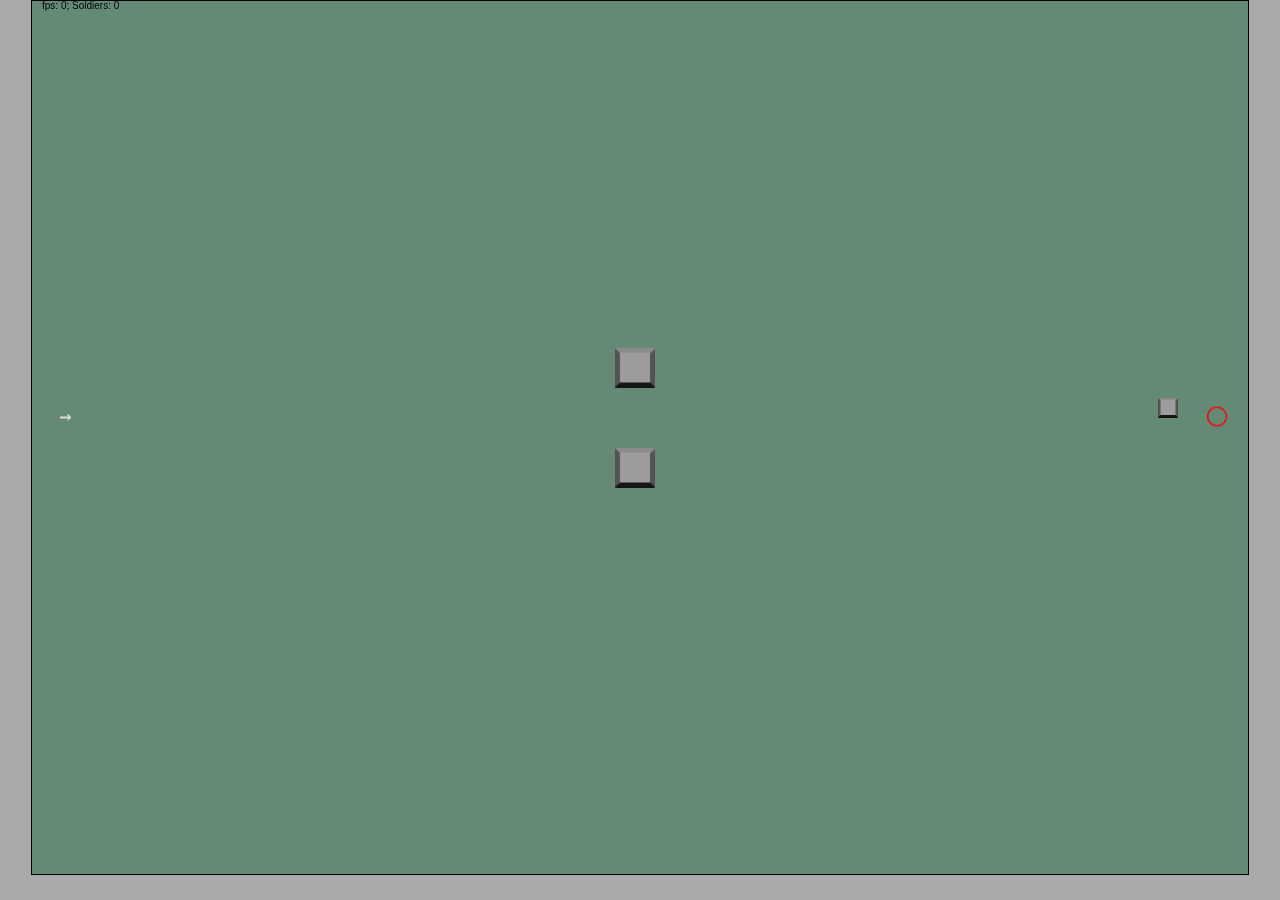
==== index.html @ c0c1b81b "init" ====
﻿<!DOCTYPE html PUBLIC "-//W3C//DTD XHTML 1.0 Transitional//EN" "http://www.w3.org/TR/xhtml1/DTD/xhtml1-transitional.dtd">

<html xmlns="http://www.w3.org/1999/xhtml">
<head runat="server">
    <title>It's my war</title>
    <link href="css/style.css" rel="stylesheet" type="text/css" />
    <script src="js/thirdparty/jquery-1.8.2.min.js" type="text/javascript"></script>
	<script src="js/thirdparty/graph.js" type="text/javascript"></script>
	<script src="js/thirdparty/astar.js" type="text/javascript"></script>
	<script src="js/thirdparty/classCreator.js" type="text/javascript"></script>
	<script src="js/thirdparty/pixi.dev.js" type="text/javascript"></script>
	<script src="js/helpers/debug.js" type="text/javascript"></script>
    <script src="js/itsmywar.js" type="text/javascript"></script>
	<script src="js/helpers/loader.js" type="text/javascript"></script>
</head>
<body>
    <form id="form1" runat="server">
        <canvas class="canvasHolder1"></canvas>
    </form>
</body>
</html>
---- css/style.css ----
﻿html {
	width: 100%;
	height: 100%;
}

body 
{
	background-color: #aaa;
	margin: 0;
	padding: 0;
	width: 100%;
	height: 100%;
}

canvas, .canvasHolder1, .canvasHolder2
{
	border: 1px solid black;
	margin: 0 auto;
	background-color: white;
	display: block;
}

.debug
{
	background: black;
	color: yellow;
	position: absolute;
	bottom: 0;
	left: 0;
	width: 100%;
	font-size: 10px;
}

.debug-queue
{
	position: absolute;
	top: 0;
	right: 0;
}

.debug-item
{
	float: left;
	margin: 5px;
	padding: 5px;
}
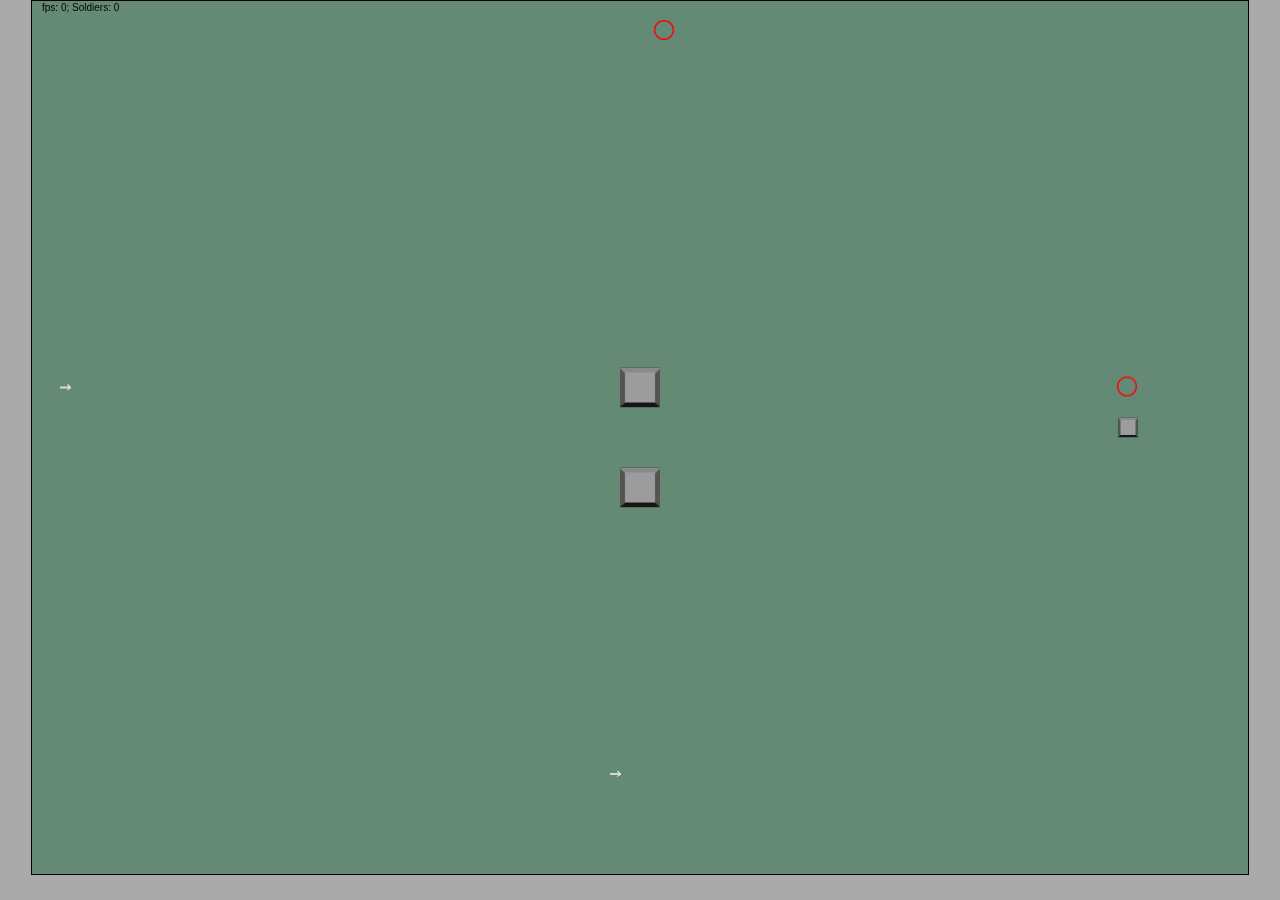
==== commit 3efd6d9b: "new pixi v3, debug info" ====
--- a/index.html
+++ b/index.html
@@ -8,7 +8,7 @@
 	<script src="js/thirdparty/graph.js" type="text/javascript"></script>
 	<script src="js/thirdparty/astar.js" type="text/javascript"></script>
 	<script src="js/thirdparty/classCreator.js" type="text/javascript"></script>
-	<script src="js/thirdparty/pixi.dev.js" type="text/javascript"></script>
+	<script src="js/thirdparty/pixi.v3.js" type="text/javascript"></script>
 	<script src="js/helpers/debug.js" type="text/javascript"></script>
     <script src="js/itsmywar.js" type="text/javascript"></script>
 	<script src="js/helpers/loader.js" type="text/javascript"></script>
--- a/css/style.css
+++ b/css/style.css
@@ -22,7 +22,6 @@
 
 .debug
 {
-	background: black;
 	color: yellow;
 	position: absolute;
 	bottom: 0;
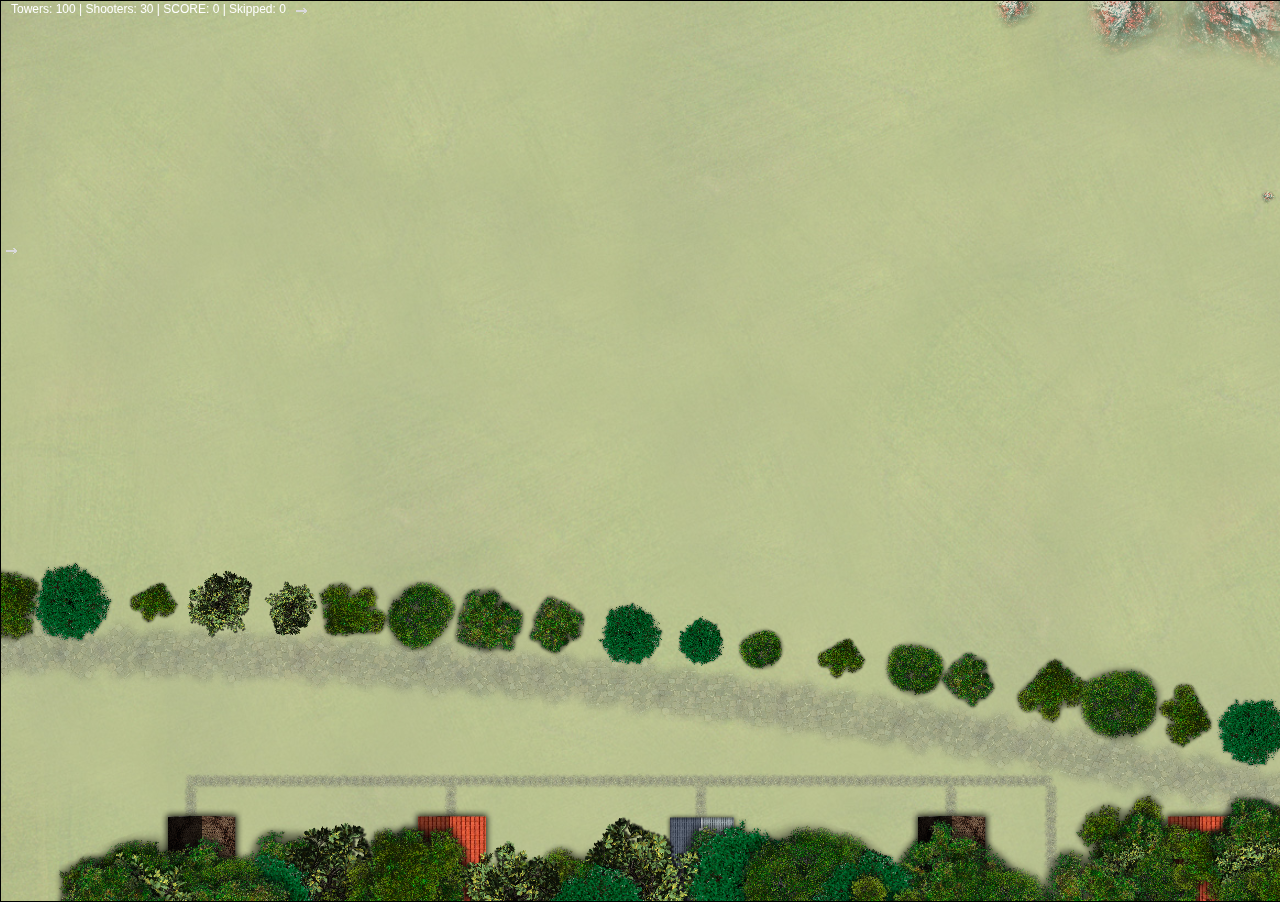
==== commit 5ddec213: "GA" ====
--- a/index.html
+++ b/index.html
@@ -12,9 +12,22 @@
 	<script src="js/helpers/debug.js" type="text/javascript"></script>
     <script src="js/itsmywar.js" type="text/javascript"></script>
 	<script src="js/helpers/loader.js" type="text/javascript"></script>
+
+    <script>
+        (function (i, s, o, g, r, a, m) {
+            i['GoogleAnalyticsObject'] = r; i[r] = i[r] || function () {
+                (i[r].q = i[r].q || []).push(arguments)
+            }, i[r].l = 1 * new Date(); a = s.createElement(o),
+            m = s.getElementsByTagName(o)[0]; a.async = 1; a.src = g; m.parentNode.insertBefore(a, m)
+        })(window, document, 'script', '//www.google-analytics.com/analytics.js', 'ga');
+
+        ga('create', 'UA-66949413-1', 'auto');
+        ga('send', 'pageview');
+
+    </script>
 </head>
 <body>
-    <form id="form1" runat="server">
+    <form id="form1">
         <canvas class="canvasHolder1"></canvas>
     </form>
 </body>
